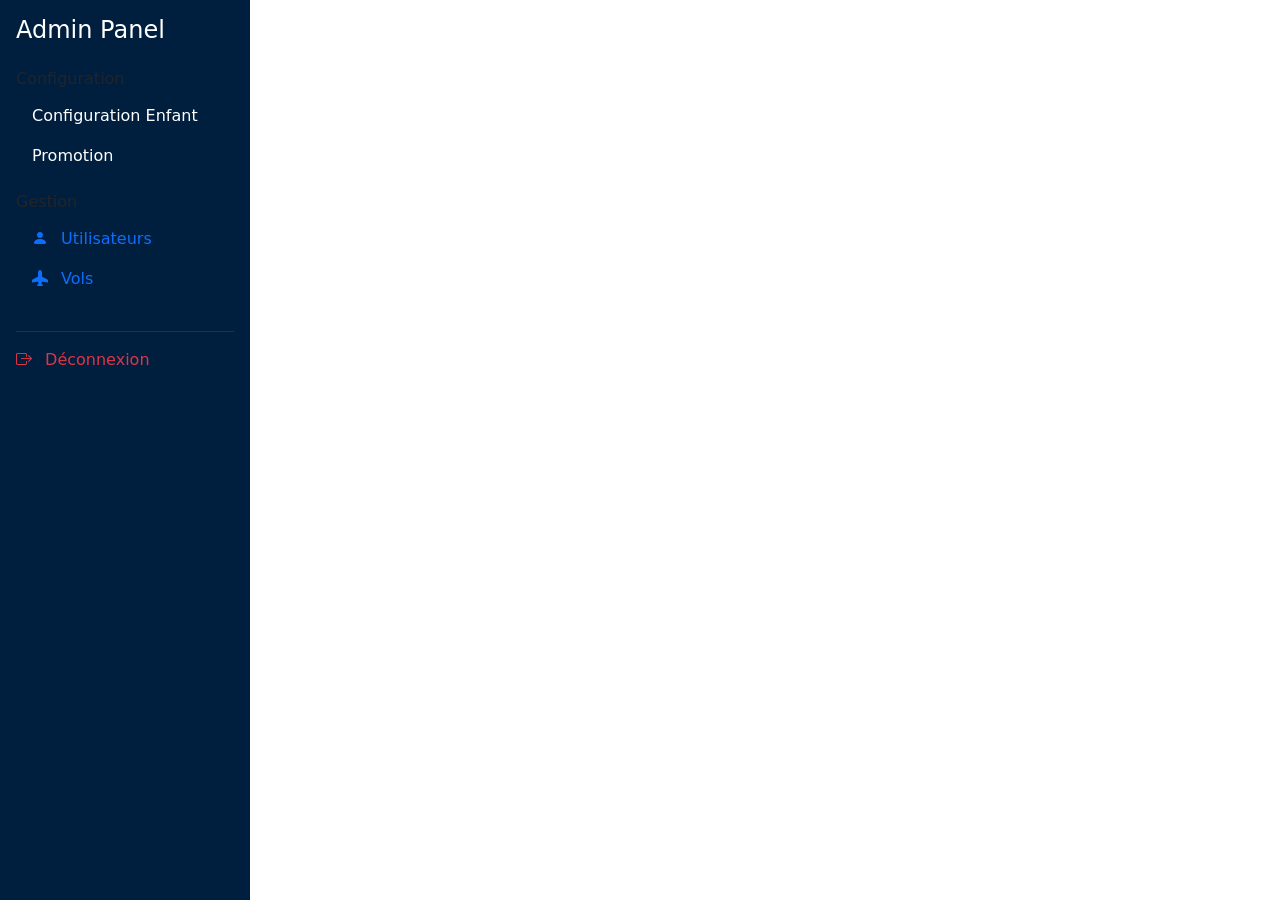
==== vol/vol/src/main/resources/templates/sidebar.html @ 82f758b2 "modification insertion modification des codes pour l'insertion d'une configuration de l'âge d'un enf" ====
<!DOCTYPE html>
<html lang="fr" xmlns:th="http://www.thymeleaf.org">
<head>
  <meta charset="UTF-8">
  <title>Sidebar Admin</title>
  <link href="https://cdn.jsdelivr.net/npm/bootstrap@5.3.3/dist/css/bootstrap.min.css" rel="stylesheet">
  <link href="https://cdn.jsdelivr.net/npm/bootstrap-icons@1.10.5/font/bootstrap-icons.css" rel="stylesheet">

</head>
<body>

<!-- ⚠️ Fragment défini ici -->
<div th:fragment="sidebar">
  <div class="sidebar d-flex flex-column p-3" style="height: 100vh; width: 250px; background-color: #001f3f;">
    <h4 class="text-white mb-4">Admin Panel</h4>

    <!-- Section: Configuration -->
    <h6>Configuration</h6>
    <ul class="nav nav-pills flex-column mb-3">
      <li class="nav-item">
        <a th:href="@{/admin/config/index}" class="nav-link" style="color: white;">
            Configuration Enfant
         </a>
         
      </li>
      <li class="nav-item">
        <a href="#" class="nav-link" style="color: white;"> Promotion
        </a>
      </li>
    </ul>

    <!-- Section: Gestion -->
    <h6>Gestion</h6>
    <ul class="nav nav-pills flex-column mb-3">
      <li class="nav-item">
        <a href="#" class="nav-link">
          <i class="bi bi-person-fill me-2"></i> Utilisateurs
        </a>
      </li>
      <li class="nav-item">
        <a href="#" class="nav-link">
          <i class="bi bi-airplane-fill me-2"></i> Vols
        </a>
      </li>
    </ul>

    <!-- Déconnexion -->
    <hr class="text-secondary">
    <a href="/admin/logout" class="nav-link text-danger">
      <i class="bi bi-box-arrow-right me-2"></i> Déconnexion
    </a>
  </div>
</div>

</body>
</html>
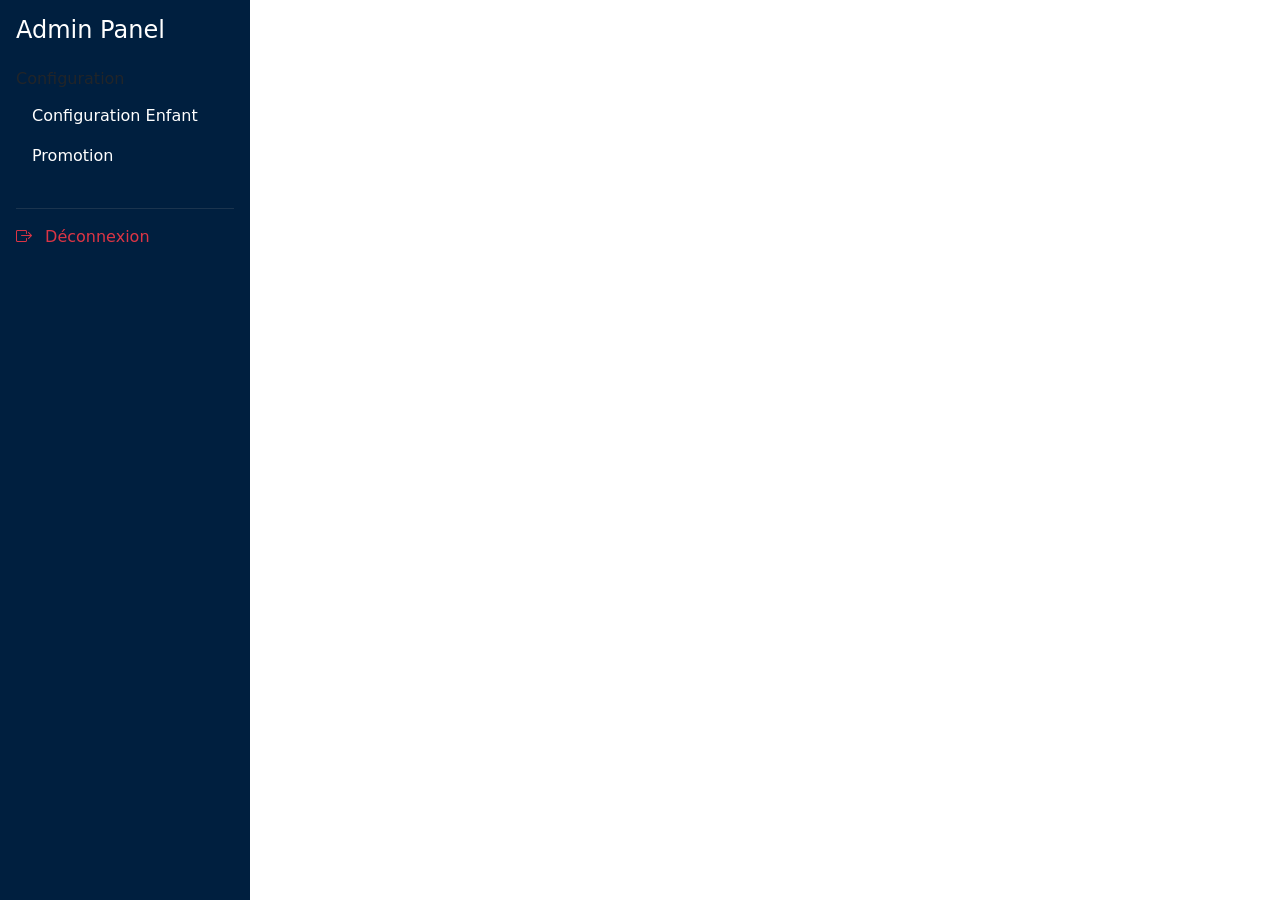
==== commit 9e8e01e8: "css css" ====
--- a/vol/vol/src/main/resources/templates/sidebar.html
+++ b/vol/vol/src/main/resources/templates/sidebar.html
@@ -9,12 +9,10 @@
 </head>
 <body>
 
-<!-- ⚠️ Fragment défini ici -->
 <div th:fragment="sidebar">
   <div class="sidebar d-flex flex-column p-3" style="height: 100vh; width: 250px; background-color: #001f3f;">
     <h4 class="text-white mb-4">Admin Panel</h4>
 
-    <!-- Section: Configuration -->
     <h6>Configuration</h6>
     <ul class="nav nav-pills flex-column mb-3">
       <li class="nav-item">
@@ -29,22 +27,6 @@
       </li>
     </ul>
 
-    <!-- Section: Gestion -->
-    <h6>Gestion</h6>
-    <ul class="nav nav-pills flex-column mb-3">
-      <li class="nav-item">
-        <a href="#" class="nav-link">
-          <i class="bi bi-person-fill me-2"></i> Utilisateurs
-        </a>
-      </li>
-      <li class="nav-item">
-        <a href="#" class="nav-link">
-          <i class="bi bi-airplane-fill me-2"></i> Vols
-        </a>
-      </li>
-    </ul>
-
-    <!-- Déconnexion -->
     <hr class="text-secondary">
     <a href="/admin/logout" class="nav-link text-danger">
       <i class="bi bi-box-arrow-right me-2"></i> Déconnexion
